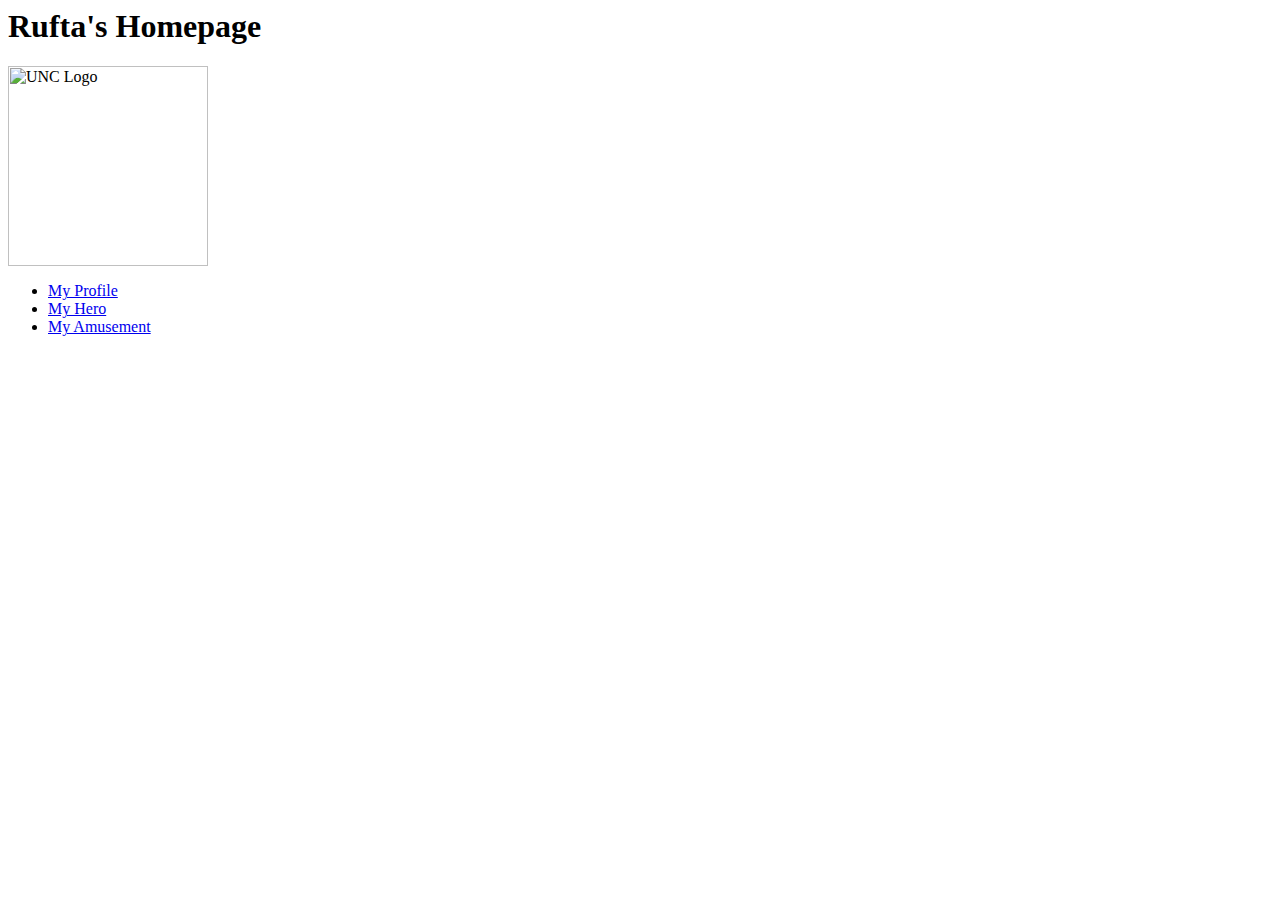
==== index.html @ e8347893 "Update index.html" ====
<html lang="en">
    <head>
      <meta charset="UTF-8">
      <title>Homepage</title>
    </head>
    <body>
      <h1 class="title">Rufta's Homepage</h1>
      <img src="https://atsgeba.github.io/unco logo.jpg" alt="UNC Logo" height = "200">
      <ul>
        <li>
          <a href="profile.html">My Profile</a>
        </li>
        <li>
          <a href="inspire.html">My Hero</a>
        </li>
        <li>
          <a href="amuse.html">My Amusement</a>
        </li>
      </ul>
    </body>
</html>
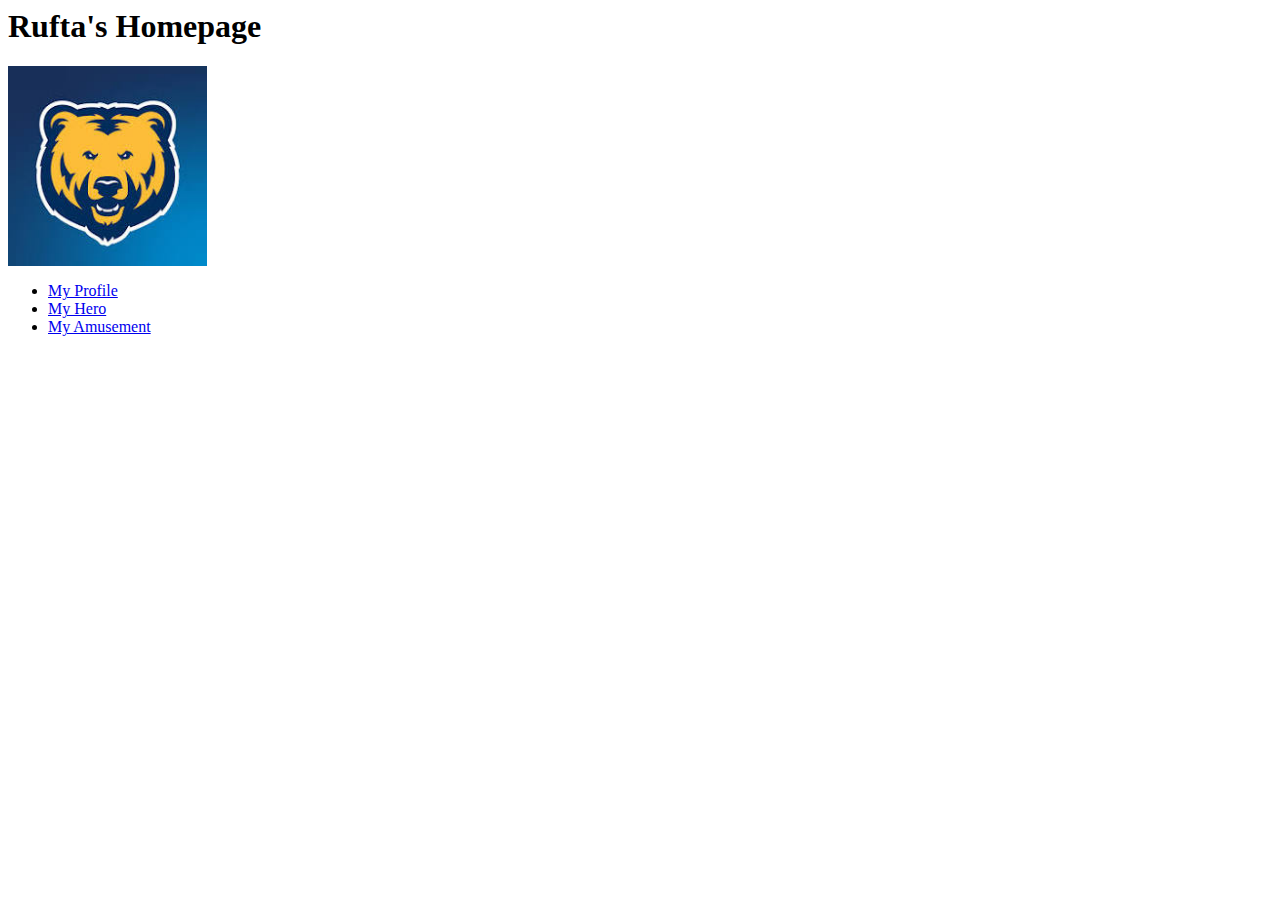
==== commit 109e11db: "Update index.html" ====
--- a/index.html
+++ b/index.html
@@ -5,7 +5,7 @@
     </head>
     <body>
       <h1 class="title">Rufta's Homepage</h1>
-      <img src="https://atsgeba.github.io/unco logo.jpg" alt="UNC Logo" height = "200">
+      <img src="https://atsgeba.github.io/images/unco logo.jpg" alt="UNC Logo" height = "200">
       <ul>
         <li>
           <a href="profile.html">My Profile</a>
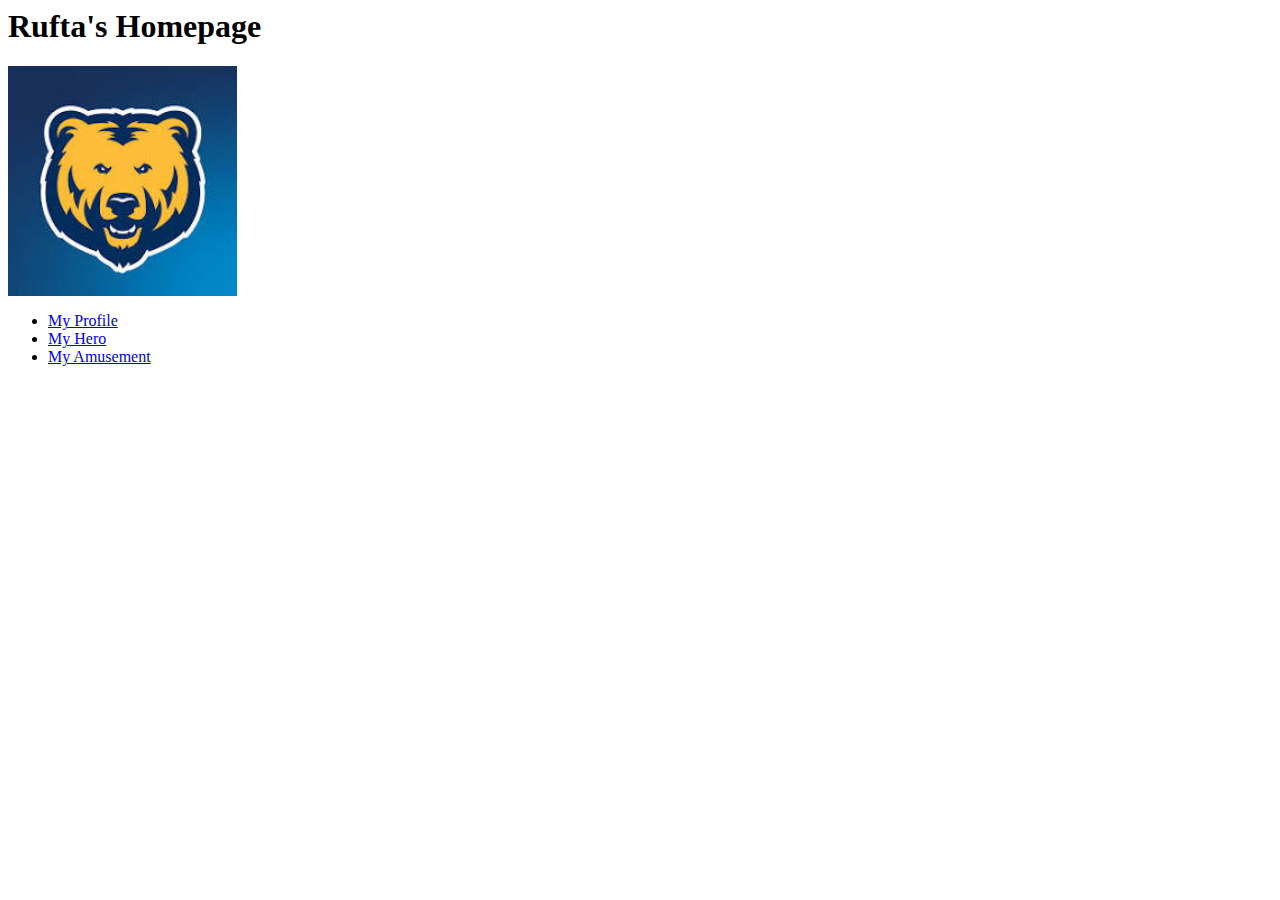
==== commit 7e74b747: "Update index.html" ====
--- a/index.html
+++ b/index.html
@@ -5,7 +5,7 @@
     </head>
     <body>
       <h1 class="title">Rufta's Homepage</h1>
-      <img src="https://atsgeba.github.io/images/unco logo.jpg" alt="UNC Logo" height = "200">
+      <img src="https://atsgeba.github.io/images/unco logo.jpg" alt="UNC Logo" height = "230">
       <ul>
         <li>
           <a href="profile.html">My Profile</a>
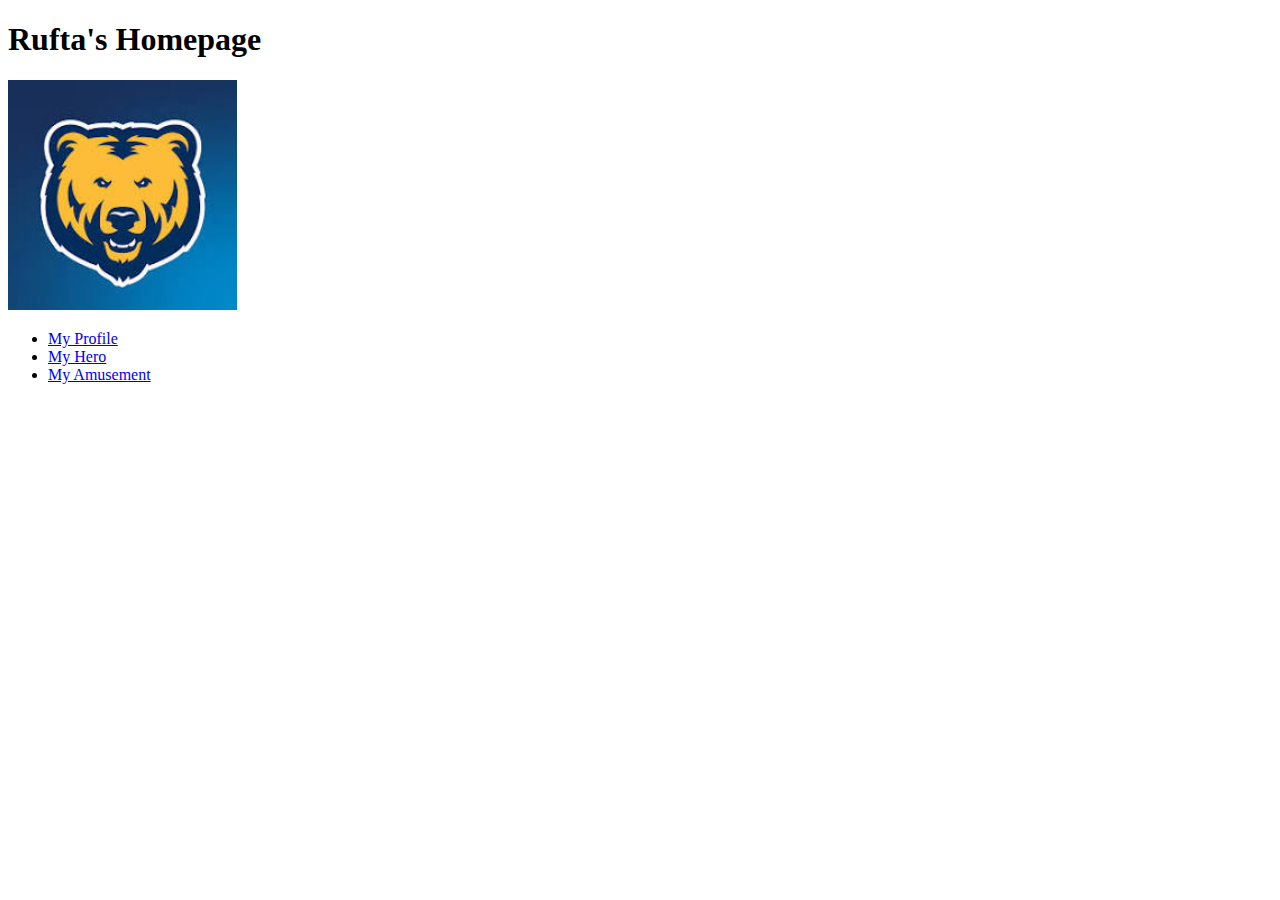
==== commit 46528470: "Update index.html" ====
--- a/index.html
+++ b/index.html
@@ -1,3 +1,4 @@
+<!DOCTYPE html>
 <html lang="en">
     <head>
       <meta charset="UTF-8">
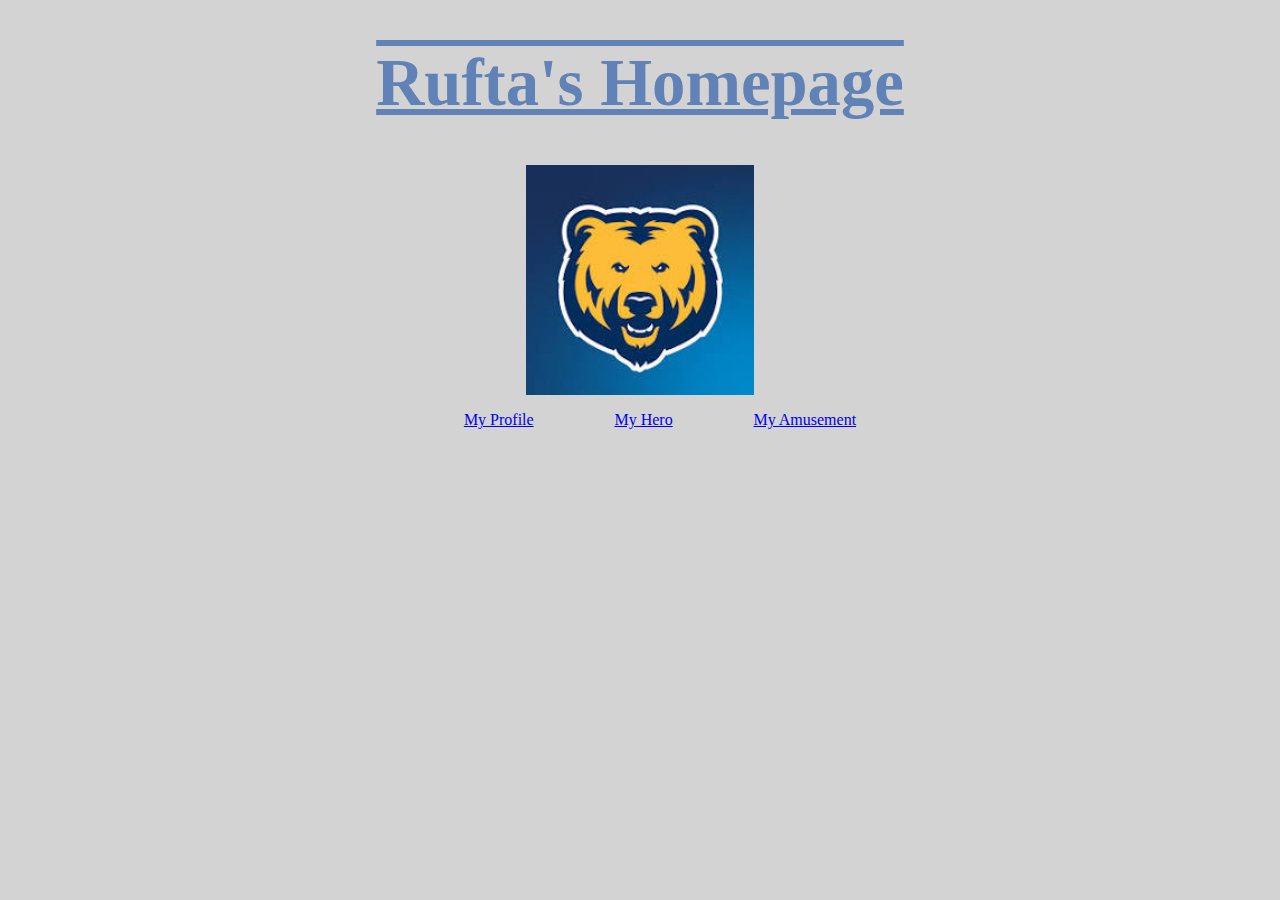
==== commit c1077793: "Update index.html" ====
--- a/index.html
+++ b/index.html
@@ -3,10 +3,11 @@
     <head>
       <meta charset="UTF-8">
       <title>Homepage</title>
+      <link href= "css/main.css" rel="stylesheet">
     </head>
     <body>
       <h1 class="title">Rufta's Homepage</h1>
-      <img src="https://atsgeba.github.io/images/unco logo.jpg" alt="UNC Logo" height = "230">
+      <img src="https://atsgeba.github.io/images/unco%20logo.jpg" alt="UNC Logo" height ="230">
       <ul>
         <li>
           <a href="profile.html">My Profile</a>
--- a/css/main.css
+++ b/css/main.css
@@ -0,0 +1,46 @@
+
+:root
+{
+    --steelgray: RGB(113,121,126);
+    --glaucous: RGB(96,130,182);
+    --gray: RGB(211,211,211);
+    color: var(--steelgray);
+    background-color:var(--gray)
+}
+
+.title
+{
+  color: var(--glaucous);
+  font-size: 50pt;
+  text-decoration: underline overline;
+  text-align: center;
+}
+
+ul
+{
+    text-align: center;
+}
+li
+{
+    display: inline;
+    margin-left: 3vw;
+    margin-right: 3vw;
+}
+
+img
+{
+    margin: auto;
+    display: block;
+}
+
+section :hover
+{
+    background-color:var(--glaucous);
+}
+
+.footnote
+{
+    font-style: oblique;
+    text-align: center;
+    margin-top: 100px;
+}
